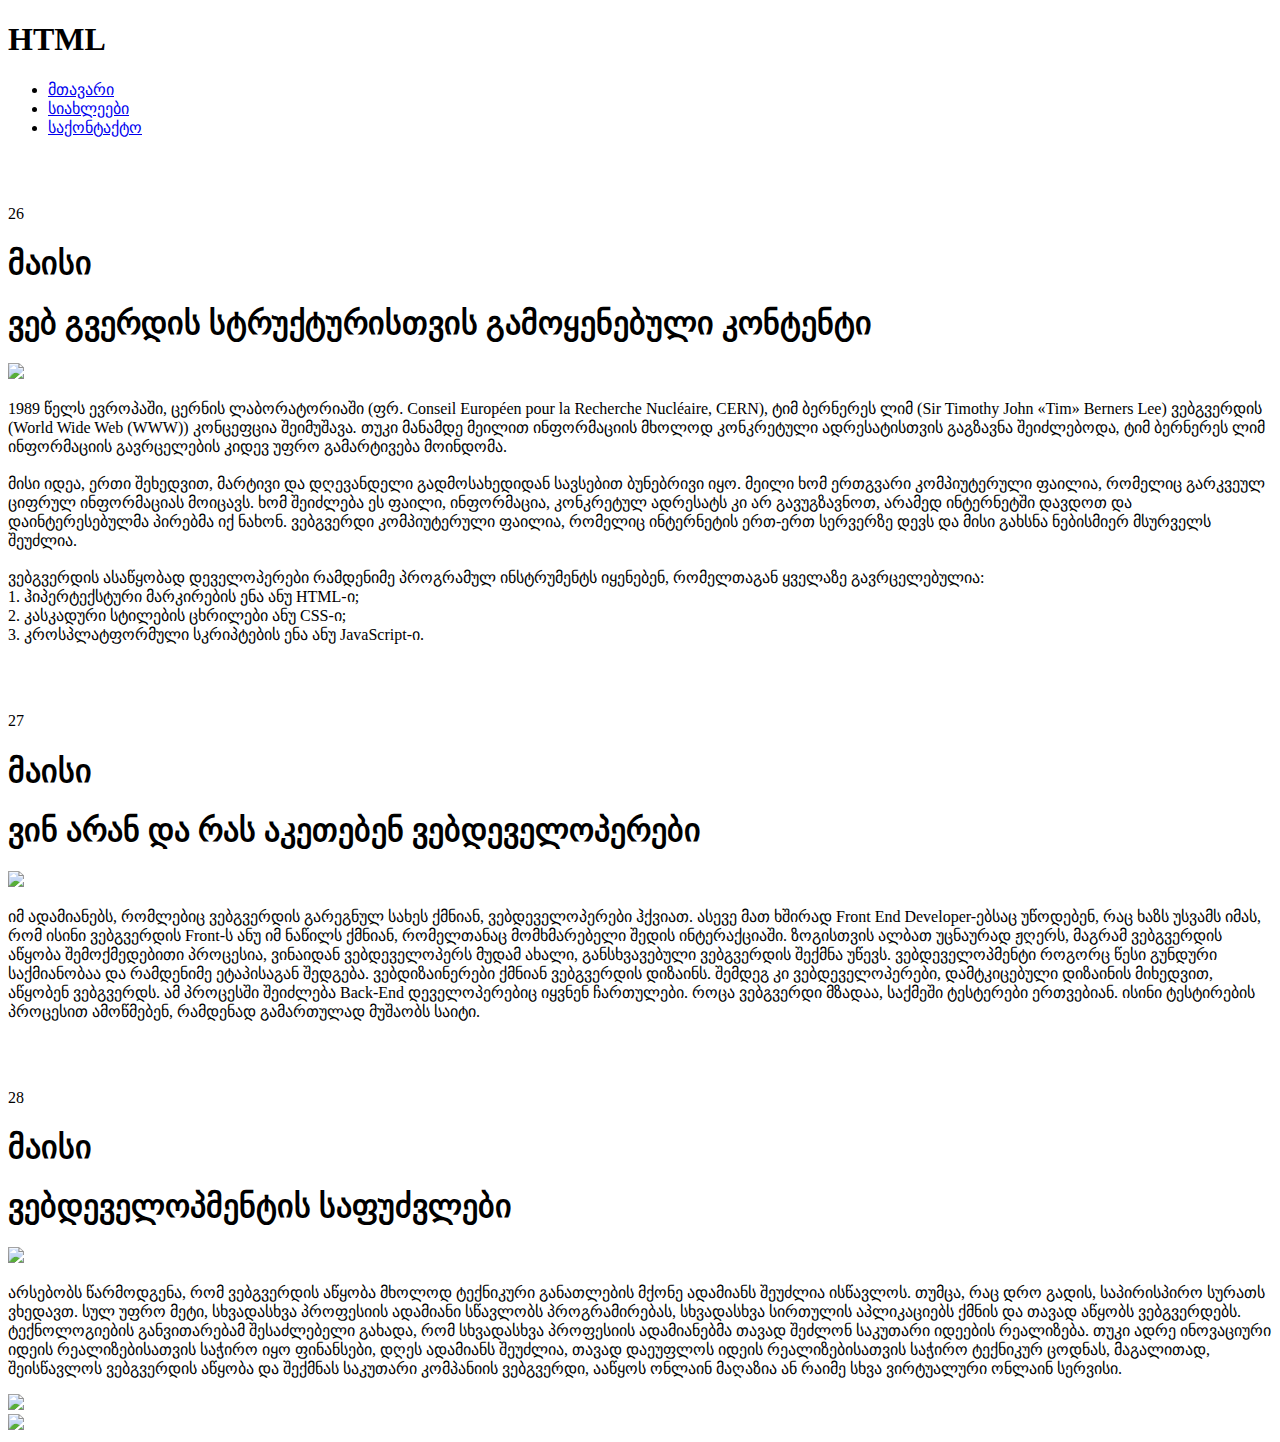
==== index.html @ be7502ca "added main page" ====
<!DOCTYPE html>
<html>
<head>
	<meta charset="utf-8">
	<title> მთავარი </title>
	<link rel="stylesheet" type="text/css" href="./styles/styles.css">

</head>
<body>
	<header>
		<h1 class="html"> HTML </h1>
	

	<nav>
		<ul>
			<li> <a href="./index.html" id="gverdi"> მთავარი   </a> </li>
			<li> <a href="./siaxleebi/index.html" class="links"> სიახლეები </a> </li>
			<li> <a href="./contact/index.html" class="links"> საქონტაქტო</a> </li>
		</ul>
     </nav> 
     </header>
     <br>
     <br>

    <p class="cifrebi">26</p>
    <h1 class="maisi">მაისი</h1>
    <h1 class="satauri"> ვებ გვერდის სტრუქტურისთვის გამოყენებული კონტენტი </h1>

    <div>
    	<img src="https://s3-alpha-sig.figma.com/img/9eff/69e4/f7e9890cef809a50da114238dbcff11b?Expires=1731283200&Key-Pair-Id=APKAQ4GOSFWCVNEHN3O4&Signature=H9Q2qtmLADrh9j1JzkZDm-XVRBNhrBvi2S5NlC296bjNUHeycKKnurH2ej-9sqsKEykRz-Hin7GPilMM8UREI7r7OCdXNTDWfvz31nvju9YXn5z6c0mdDtzRZEo63tjL18hAGOzuuoNlHPMdei7~x6Y~pp3QQbkK6Za7fmKMfnPOjgGNubinzBJ3hITB0VAAeJnqVnbfu4bVLHOmI2myNJtAnKBjhlKtbUts1fnIuGB4SjjzqR0jhxpPCNALMsG3w-or3driLsnnkGGj99RisNiqUDAEvvaz5xcLJgVtI5Z1T7dzxu23xSPKzBrAMvg7iCRFUnau~MIgm7RSWJBQaA__" class="surati">

    	<p class="teqsti"> 1989 წელს ევროპაში, ცერნის ლაბორატორიაში (ფრ. Conseil Européen pour la Recherche Nucléaire, CERN), ტიმ ბერნერეს ლიმ (Sir Timothy John «Tim» Berners Lee) ვებგვერდის (World Wide Web (WWW)) კონცეფცია შეიმუშავა. თუკი მანამდე მეილით ინფორმაციის მხოლოდ კონკრეტული ადრესატისთვის გაგზავნა შეიძლებოდა, ტიმ ბერნერეს ლიმ ინფორმაციის გავრცელების კიდევ უფრო გამარტივება მოინდომა.<br> <br>
 
       მისი იდეა, ერთი შეხედვით, მარტივი და დღევანდელი გადმოსახედიდან სავსებით ბუნებრივი იყო. მეილი ხომ ერთგვარი კომპიუტერული ფაილია, რომელიც გარკვეულ ციფრულ ინფორმაციას მოიცავს. ხომ შეიძლება ეს ფაილი, ინფორმაცია, კონკრეტულ ადრესატს კი არ გავუგზავნოთ, არამედ ინტერნეტში დავდოთ და დაინტერესებულმა პირებმა იქ ნახონ. ვებგვერდი კომპიუტერული ფაილია, რომელიც ინტერნეტის ერთ-ერთ სერვერზე დევს და მისი გახსნა ნებისმიერ მსურველს შეუძლია. <br> <br>

         ვებგვერდის ასაწყობად დეველოპერები რამდენიმე პროგრამულ ინსტრუმენტს იყენებენ, რომელთაგან ყველაზე გავრცელებულია: <br>
        1. ჰიპერტექსტური მარკირების ენა ანუ HTML-ი;<br>
        2. კასკადური სტილების ცხრილები ანუ CSS-ი;<br>
        3. კროსპლატფორმული სკრიპტების ენა ანუ JavaScript-ი. 
</p>

    </div>
<br>
<br>
<p class="cifrebi"> 27 </p>
<h1 class="maisi">მაისი </h1>
<h1 class="satauri">ვინ არან და რას აკეთებენ ვებდეველოპერები</h1>

<div>
	<img src="https://s3-alpha-sig.figma.com/img/8dc5/ab57/b17b08b92729a4fd08c92fc11a8c25b5?Expires=1731283200&Key-Pair-Id=APKAQ4GOSFWCVNEHN3O4&Signature=nCLVTk0nCe6eQYw9-II1ELOh20bhfx554Dq~FtXOZZ23QxBg7or5BZYqYVaDUKuz7~x5sDXV2Y0gledKHU~fOndkytaGsAkfu4IepN8xAHocIApYH6IHuZEYbhwj5mqRL04wFOWbNxCFDr2C7gEAWWzorywpQDvp48BlREdIlN8~HGnP3BjBrGbSLVjCsR8DblZqddwptY5aCEFJ2lCPXMI5pDeZymdfAqTdr7uhs6ZkUPtwr7jhbMneJMyqvlgvAOTCbiM1rLErzcs~mC~4et2eOfquQZNL7xgV7DXtv-XLkKF18QSZ4STMuukImp4VhK4tfZP72l8rh9A38hJUzA__" class="surati">
	<p class="teqsti"> იმ ადამიანებს, რომლებიც ვებგვერდის გარეგნულ სახეს ქმნიან, ვებდეველოპერები ჰქვიათ. ასევე მათ ხშირად Front End Developer-ებსაც უწოდებენ, რაც ხაზს უსვამს იმას, რომ ისინი ვებგვერდის Front-ს ანუ იმ ნაწილს ქმნიან, რომელთანაც მომხმარებელი შედის ინტერაქციაში. ზოგისთვის ალბათ უცნაურად ჟღერს, მაგრამ ვებგვერდის აწყობა შემოქმედებითი პროცესია, ვინაიდან ვებდეველოპერს მუდამ ახალი, განსხვავებული ვებგვერდის შექმნა უწევს. ვებდეველოპმენტი როგორც წესი გუნდური საქმიანობაა და რამდენიმე ეტაპისაგან შედგება. ვებდიზაინერები ქმნიან ვებგვერდის დიზაინს. შემდეგ კი ვებდეველოპერები, დამტკიცებული დიზაინის მიხედვით, აწყობენ ვებგვერდს. ამ პროცესში შეიძლება Back-End დეველოპერებიც იყვნენ ჩართულები. როცა ვებგვერდი მზადაა, საქმეში ტესტერები ერთვებიან. ისინი ტესტირების პროცესით ამოწმებენ, რამდენად გამართულად მუშაობს საიტი. </p>
</div>
<br>
<br>


<p class="cifrebi"> 28 </p>
<h1 class="maisi">მაისი </h1>
<h1 class="satauri">ვებდეველოპმენტის საფუძვლები </h1>


	<img src=" https://s3-alpha-sig.figma.com/img/eec1/9391/6e99da3d210c761632f0b7af0457ca58?Expires=1731283200&Key-Pair-Id=APKAQ4GOSFWCVNEHN3O4&Signature=NCNQoL-6vunXas09v8oXqAE9kOGRBMSc1Zgu~Geif0EOcBXxXWHiNk8HOysQIYrcozioq3IUjlhvN~M81x9WvjbIPVbjmWCjUeZ0sz85HjPp1pmCmwOYG9QDPer1MB0Nx4zYMx9dLhtYgIk~TWZXEkoqIS-4ZYpugygW7Ed0Qt0og-d0ALhIOAXILqEC67cn0LcEIJ~M8FyoUDaAghr9x4iO2jv6FVWV0ONvrBYSE7S3JgBAAMTDYA1GNgsN2NtkMW-P7nmcjU987XLVmKKtzpttW3D6EKDxQEvbBnhQV-yCWEF7XxcZ9qiV0L0Hj8WYLR9R5xraV7jcNuIMzCgyTg__" class="surati">

	<p id="teqsti-2"> არსებობს წარმოდგენა, რომ ვებგვერდის აწყობა მხოლოდ ტექნიკური განათლების მქონე ადამიანს შეუძლია ისწავლოს. თუმცა, რაც დრო გადის, საპირისპირო სურათს ვხედავთ. სულ უფრო მეტი, სხვადასხვა პროფესიის ადამიანი სწავლობს პროგრამირებას, სხვადასხვა სირთულის აპლიკაციებს ქმნის და თავად აწყობს ვებგვერდებს. ტექნოლოგიების განვითარებამ შესაძლებელი გახადა, რომ სხვადასხვა პროფესიის ადამიანებმა თავად შეძლონ საკუთარი იდეების რეალიზება. თუკი ადრე ინოვაციური იდეის რეალიზებისათვის საჭირო იყო ფინანსები, დღეს ადამიანს შეუძლია, თავად დაეუფლოს იდეის რეალიზებისათვის საჭირო ტექნიკურ ცოდნას, მაგალითად, შეისწავლოს ვებგვერდის აწყობა და შექმნას საკუთარი კომპანიის ვებგვერდი, ააწყოს ონლაინ მაღაზია ან რაიმე სხვა ვირტუალური ონლაინ სერვისი.</p>


	<footer> 

<img src="https://s3-alpha-sig.figma.com/img/7841/c240/273db4020ea8f2df8cfeb965c8e2f1c1?Expires=1731283200&Key-Pair-Id=APKAQ4GOSFWCVNEHN3O4&Signature=MTrtDqY6JG5UD8JFsKJeO0qRLLj2IsAkrOx0Jsb5rgUAphUFlHfkFczy6Lnk3RjzvGPoMe5ZiTjjCs6VirbaU1MXpFW0gxPwnOE8drYCWkn9kVxv~MRj69QYgs6YPozP0nj9gQ84DPI-huPPW3xstj5aAWP8XBrEBHs2he4pS9IL3TrwtQ9ZGFmDCvH~HKjp94n7Bvmoo~C8ATMtlL7dS9qf4cAfkDl05DDFdAibUngVhZ3LdLXpfZ4g4xZlDC1GttRnTfcYdM2~yDicQKTyBVbCdX~HVlHgRf16jU-5C6dL9ss45DyfSs7T0Hfhxp2x-uW9i35BrFUr~gmiDkxpuw__" id="facebook">

<div id="xazi"></div>


<img src="https://s3-alpha-sig.figma.com/img/060a/64e4/e12ff246d62f7b019207ddc720e5cce8?Expires=1731283200&Key-Pair-Id=APKAQ4GOSFWCVNEHN3O4&Signature=JboSroOg82iaw1rXWFcvXj0ZqMjvgwvOhkmM6zP7w9n1OkuHwWxY7t5p13jLG8DMhnvTJT9tx3COxsmAIbcpnKUxw0KQYPbFyuaDts9nPfwtIkerNJFdZA-57Q6W-mHxZaeBjUHRRFalK0VTiZOSNaCuWx5BMeQG11PWQNTO6dyr6EPVIEqPBC-NAf~oWOBY~eA4DUdvIVzDIN1JadnwbIo9jBWosaQ9EoJYTev9MEHgcX9lf8LRf7a2Br7m2RZlSlDFeYVRfpuly99qCMgOCvp4zfIFI1lNqyU--t9np6091iUE3U6VWlVOpUlKX9O0HruyQky1Q0DOHYJGCQMtvA__" id="youtube">




	</footer>





</body>
</html>
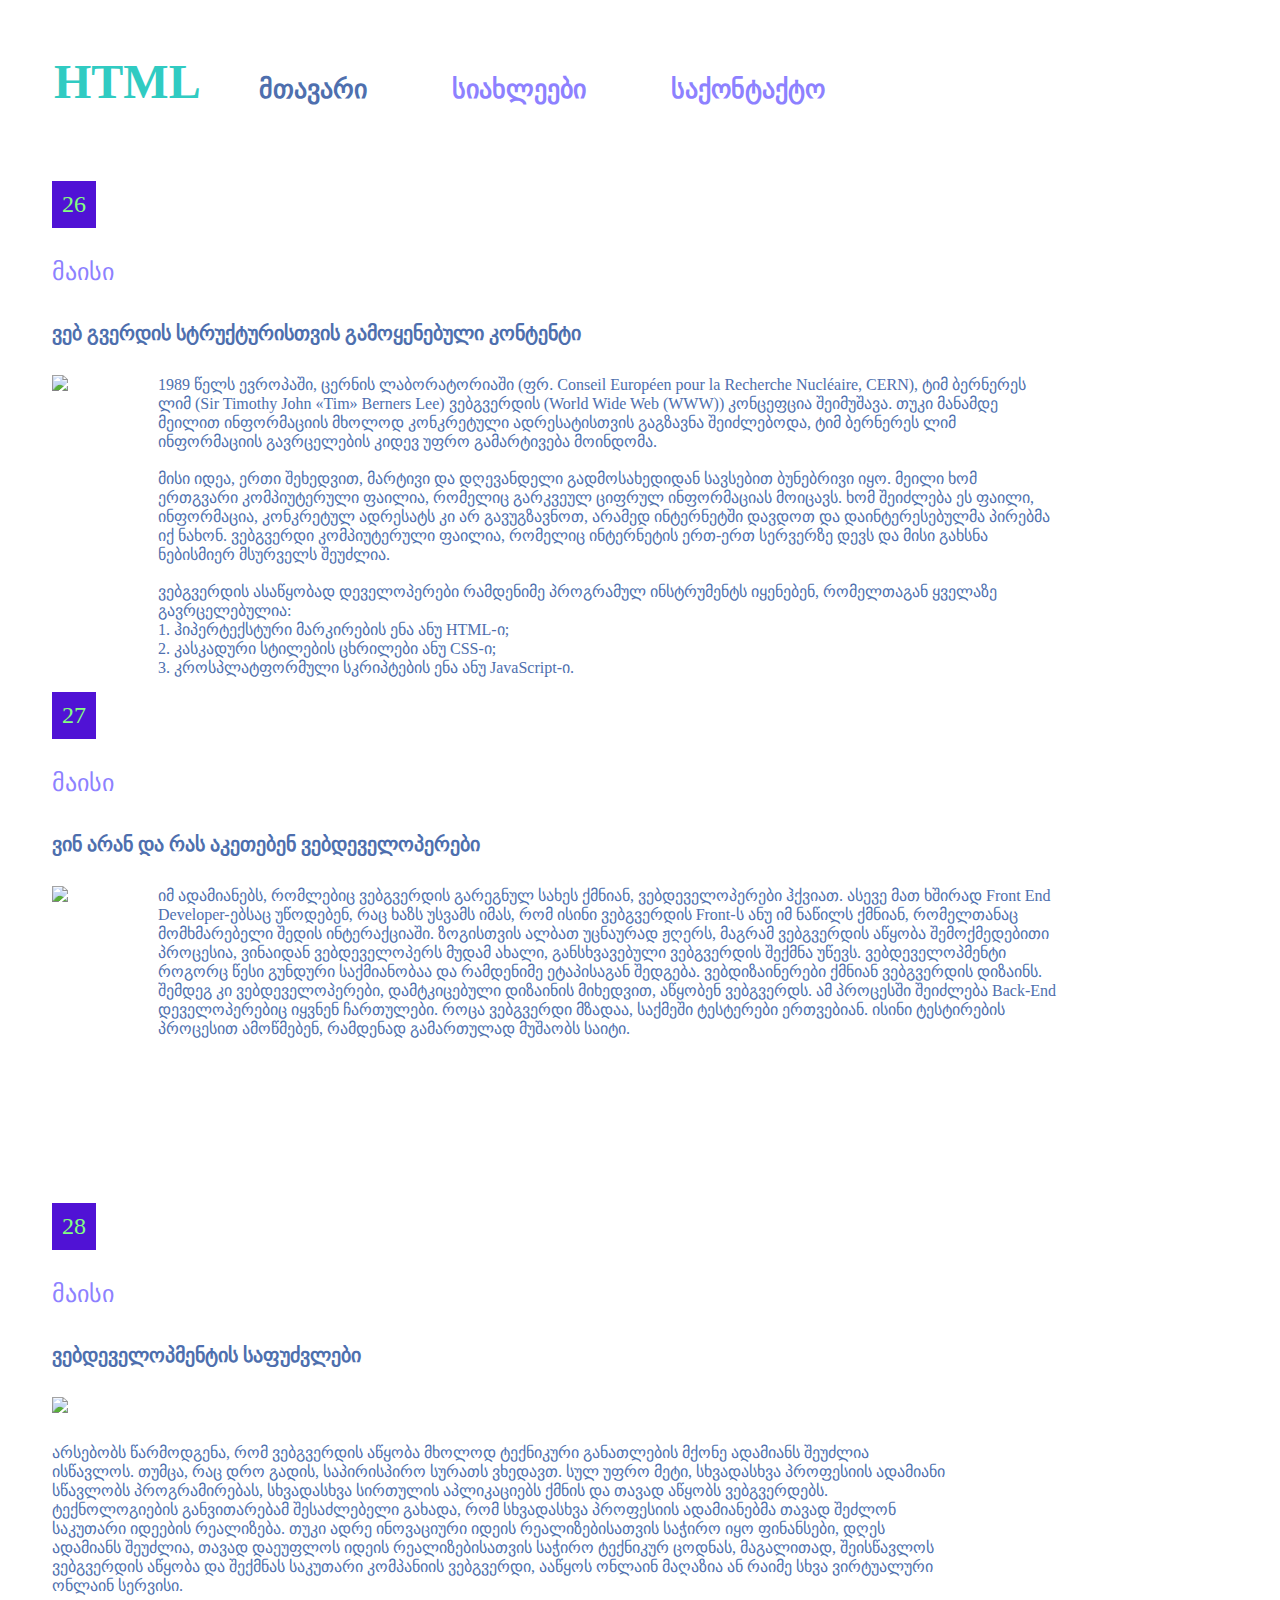
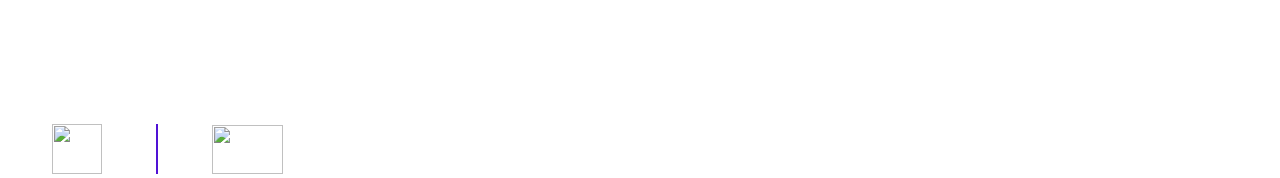
==== commit 7d6e182e: "Update index.html" ====
--- a/index.html
+++ b/index.html
@@ -3,7 +3,7 @@
 <head>
 	<meta charset="utf-8">
 	<title> მთავარი </title>
-	<link rel="stylesheet" type="text/css" href="./styles/styles.css">
+	<link rel="stylesheet" type="text/css" href="./styles/style.css">
 
 </head>
 <body>
--- a/styles/style.css
+++ b/styles/style.css
@@ -0,0 +1,150 @@
+*{
+	margin: 0;
+	padding: 0;
+	border: 0;
+	font-size: 100%;
+	
+	
+}
+
+.html{
+	font-size: 48px;
+	font-weight: 700;
+	color: #30CBC2;
+	padding: 54px;
+	family-font:open-sans;
+	display: inline-block;
+	
+
+}
+
+ul{
+	list-style-type: none;
+}
+
+.links{
+	display:inline-block;
+	font-size: 26px;
+	font-weight: 700;
+	color: #8D81FF;
+	padding-right: 81px;
+	text-decoration: none;
+	
+
+
+}
+
+li{
+	display:inline-block;
+}
+
+header{
+	display: inline-block;
+}
+
+nav{
+	display: inline-block;
+}
+
+
+.cifrebi{
+
+font-size: 24px;
+font-weight: 400;
+padding: 10px;
+color: #84FF81;
+background-color: #5012D5;
+display:inline-block;
+margin-left: 52px;
+margin-bottom: 30px;
+}
+
+
+.maisi{
+
+font-size: 24px;
+font-weight: 400;
+color: #8D81FF;
+margin-left: 52px;
+margin-bottom: 35px;
+}
+
+.satauri{
+font-size: 20px;
+font-weight: 700;
+color: #4E6FAE;
+margin-left: 52px;
+
+}
+
+.surati{
+	margin-left: 52px;
+	margin-top: 30px;
+	vertical-align: top;
+}
+
+.teqsti{
+
+font-size: 16px;
+font-weight: 400;
+color: #4E6FAE;
+display: inline-block;
+margin-left: 90px;
+margin-top: 30px;
+box-sizing: border-box;
+width: 900px;
+height: 281px ;
+margin-right: 97px;
+}
+
+div{
+	display: flex;
+}
+
+#gverdi{
+	color: #4E6FAE;
+	display:inline-block;
+	font-size: 26px;
+	font-weight: 700;
+	padding-right: 81px;
+	text-decoration: none;
+}
+
+#teqsti-2{
+	font-size: 16px;
+font-weight: 400;
+color: #4E6FAE;
+display: block;
+margin-left: 52px;
+margin-top: 30px;
+box-sizing: border-box;
+width: 900px;
+height: 281px ;
+margin-right: 97px;
+
+}
+
+
+#facebook{
+	width: 50px;
+height: 50px;
+margin-left: 52px;
+
+
+}
+
+#youtube{
+	width: 71px;
+height: 49px;
+
+
+}
+
+
+#xazi{
+	width: 2px;
+	height: 50px;
+	background-color: #5012D5;
+	display: inline-block;
+	margin: 0px 50px;
+}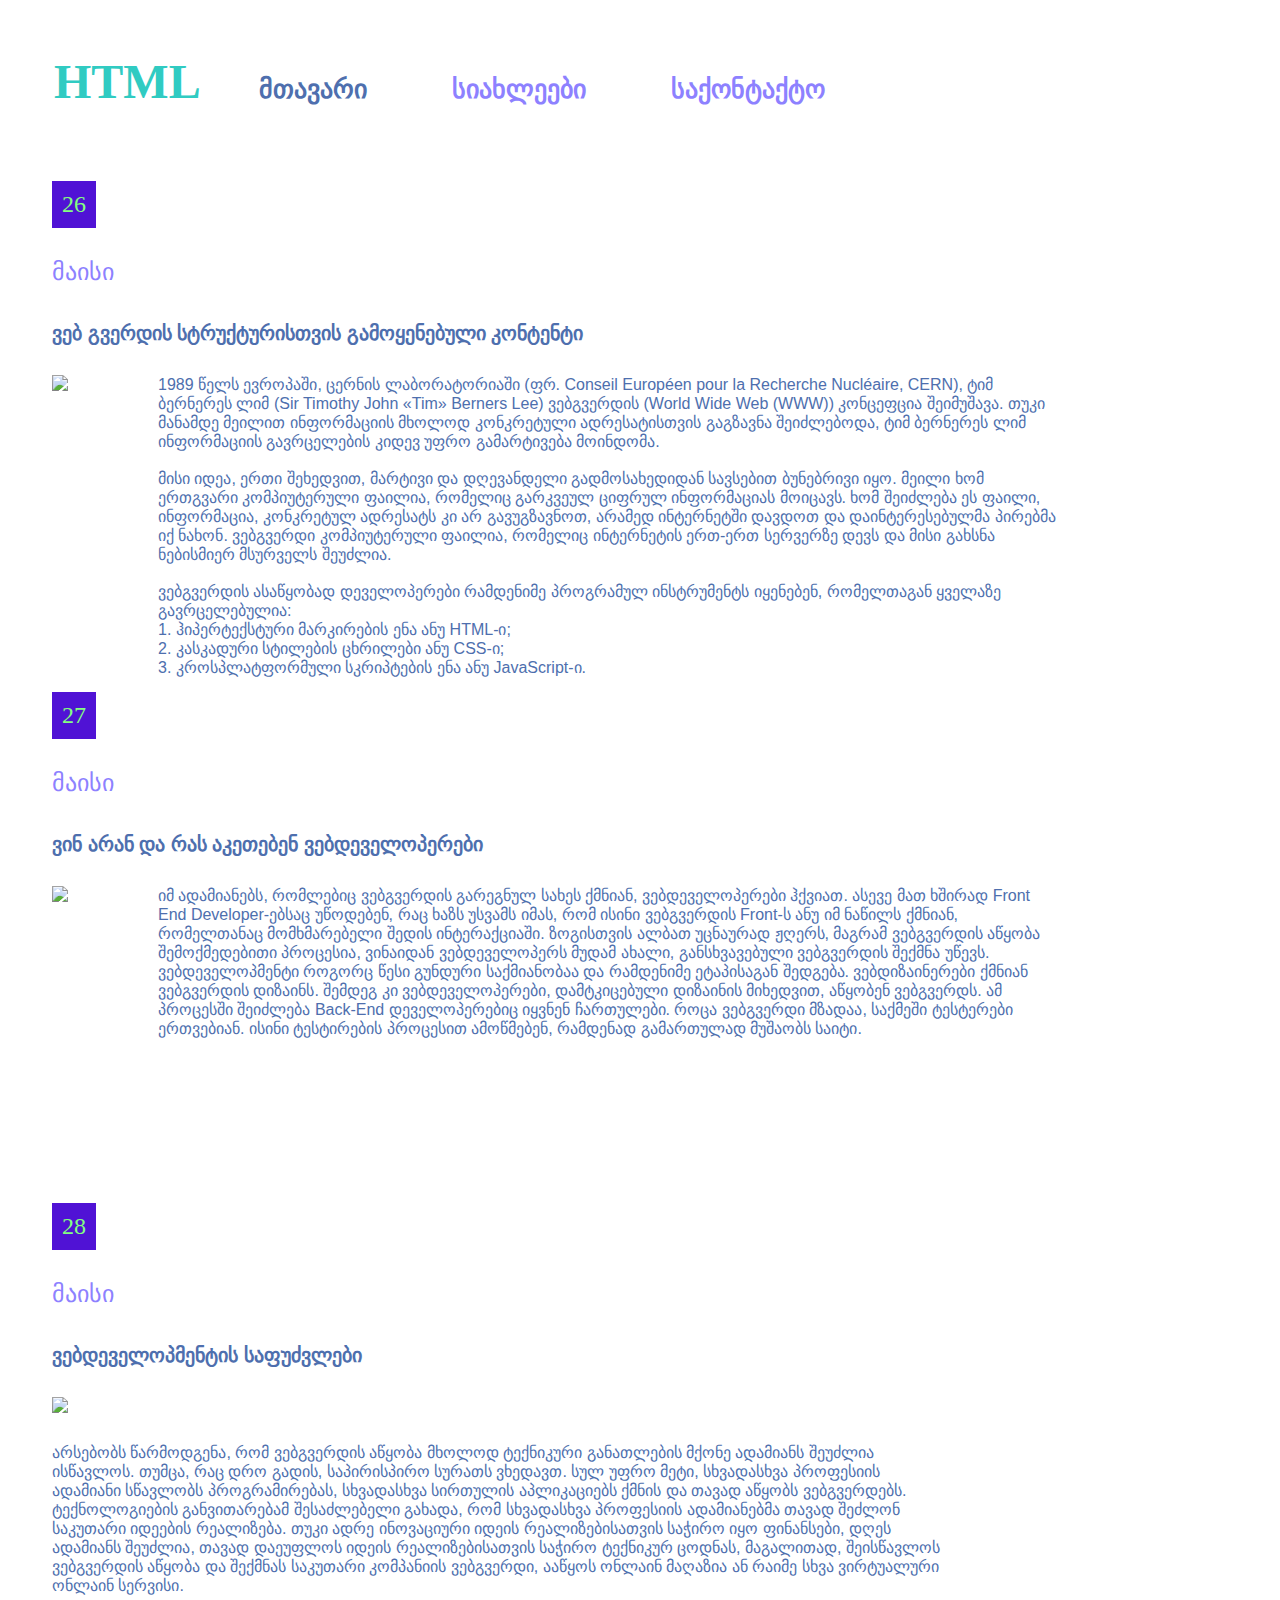
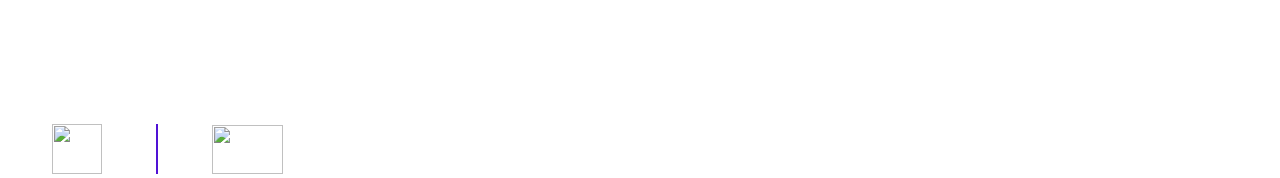
==== commit 77b33ac8: "added font" ====
--- a/index.html
+++ b/index.html
@@ -4,6 +4,8 @@
 	<meta charset="utf-8">
 	<title> მთავარი </title>
 	<link rel="stylesheet" type="text/css" href="./styles/style.css">
+	<link rel="stylesheet" href="https://cdn.web-fonts.ge/fonts/bpg-nostalgia/css/bpg-nostalgia.min.css">
+	<link rel="stylesheet" href="https://cdn.web-fonts.ge/fonts/bpg-square/css/bpg-square.min.css">
 
 </head>
 <body>
--- a/styles/style.css
+++ b/styles/style.css
@@ -67,6 +67,7 @@
 color: #8D81FF;
 margin-left: 52px;
 margin-bottom: 35px;
+font-family: "BPG Nostalgia", sans-serif;
 }
 
 .satauri{
@@ -74,7 +75,7 @@
 font-weight: 700;
 color: #4E6FAE;
 margin-left: 52px;
-
+font-family: "BPG Nostalgia", sans-serif;
 }
 
 .surati{
@@ -95,6 +96,8 @@
 width: 900px;
 height: 281px ;
 margin-right: 97px;
+font-family: "BPG Square", sans-serif;
+
 }
 
 div{
@@ -121,6 +124,9 @@
 width: 900px;
 height: 281px ;
 margin-right: 97px;
+font-family: "BPG Square", sans-serif;
+
+
 
 }
 
